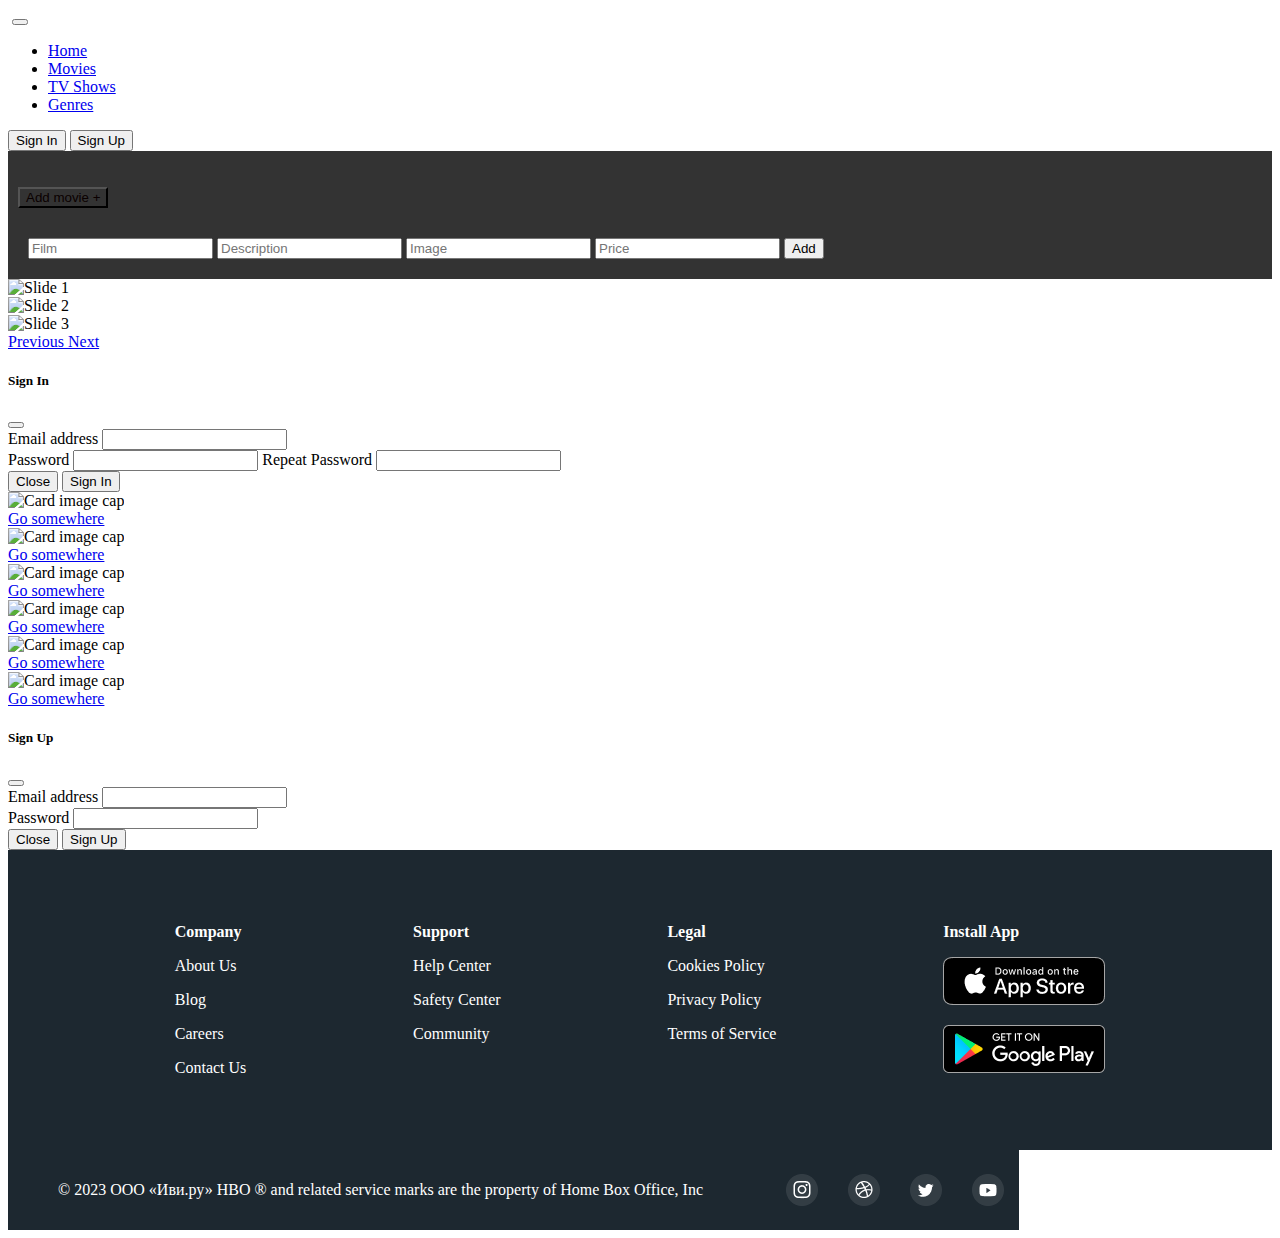
==== admin.html @ b98eac28 "Merge pull request #7 from Nusup11/iviproject" ====
<!DOCTYPE html>
<html lang="en">
  <head>
    <meta charset="UTF-8" />
    <meta http-equiv="X-UA-Compatible" content="IE=edge" />
    <meta name="viewport" content="width=device-width, initial-scale=1.0" />
    <link
      href="https://cdn.jsdelivr.net/npm/bootstrap@5.1.3/dist/css/bootstrap.min.css"
      rel="stylesheet"
      integrity="sha384-1BmE4kWBq78iYhFldvKuhfTAU6auU8tT94WrHftjDbrCEXSU1oBoqyl2QvZ6jIW3"
      crossorigin="anonymous"
    />
    <link rel="stylesheet" href="./style.css" />
    <title>Adminka</title>
  </head>
  <body class="body-dark bg-dark">
    <nav class="navbar navbar-expand-lg navbar-dark bg-dark">
      <div class="container">
        <img
          src="https://solea-parent.dfs.ivi.ru/picture/ea003d,ffffff/reposition_iviLogoPlateRounded.svg"
          alt=""
        />
        <button
          class="navbar-toggler"
          type="button"
          data-bs-toggle="collapse"
          data-bs-target="#navbarNav"
          aria-controls="navbarNav"
          aria-expanded="false"
          aria-label="Toggle navigation"
        >
          <span class="navbar-toggler-icon"></span>
        </button>
        <div class="collapse navbar-collapse" id="navbarNav">
          <ul class="navbar-nav ml-auto">
            <li class="nav-item active">
              <a class="nav-link" href="#">Home</a>
            </li>
            <li class="nav-item">
              <a class="nav-link" href="#">Movies</a>
            </li>
            <li class="nav-item">
              <a class="nav-link" href="#">TV Shows</a>
            </li>
            <li class="nav-item">
              <a class="nav-link" href="#">Genres</a>
            </li>
          </ul>
        </div>
        <div class="d-flex">
          <!-- Added a d-flex container for the buttons -->
          <button
            class="btn btn-primary me-2"
            data-bs-toggle="modal"
            data-bs-target="#signInModal"
          >
            Sign In
          </button>
          <button
            class="btn btn-secondary"
            data-bs-toggle="modal"
            data-bs-target="#signUpModal"
          >
            Sign Up
          </button>
        </div>
      </div>
    </nav>

    <div class="accordion accordion-flush" id="accordionFlushExample">
      <div class="accordion-item">
        <h2 class="accordion-header">
          <button
            class="accordion-button collapsed bg-dark"
            id="btnOpenForm"
            type="button"
            data-bs-toggle="collapse"
            data-bs-target="#flush-collapseOne"
            aria-expanded="false"
            aria-controls="flush-collapseOne"
          >
            Add movie +
          </button>
        </h2>
        <div
          id="flush-collapseOne"
          class="accordion-collapse collapse"
          data-bs-parent="#accordionFlushExample"
        >
          <div class="accordion-body">
            <input
              class="form-control me-2 bg-dark"
              id="inpName"
              placeholder="Film"
              type="text"
            />
            <input
              class="form-control me-2 bg-dark"
              id="inpDesc"
              placeholder="Description"
              type="text"
            />
            <input
              class="form-control me-2 bg-dark"
              id="inpImage"
              placeholder="Image"
              type="text"
            />
            <input
              class="form-control me-2 bg-dark"
              id="inpPrice"
              placeholder="Price"
              type="text"
            />
            <button
              class="btn btn-outline-success text-success"
              id="btnAdd"
              type="submit"
            >
              Add
            </button>
          </div>
        </div>
      </div>
    </div>

    <section
      class="container mt-5 mx-auto d-flex flex-wrap align-content-center"
      id="section"
    ></section>

    <div id="carouselExample" class="carousel slide" data-bs-ride="carousel">
      <div class="carousel-inner">
        <div class="carousel-item active">
          <img
            src="https://thumbs.dfs.ivi.ru/storage38/contents/5/5/25c052e23249d877b262bd48627512.jpg/1216x370/?q=60"
            class="d-block w-100"
            alt="Slide 1"
          />
        </div>
        <div class="carousel-item">
          <img
            src="https://thumbs.dfs.ivi.ru/storage15/contents/e/f/aafd9d23ce866a26af639fbd2f3f48.jpg/1216x370/?q=60"
            class="d-block w-100"
            alt="Slide 2"
          />
        </div>
        <div class="carousel-item">
          <img
            src="https://thumbs.dfs.ivi.ru/storage8/contents/4/7/259676cb2fba49b73a2005b59a6b19.jpg/1216x370/?q=60"
            class="d-block w-100"
            alt="Slide 3"
          />
        </div>
      </div>
      <a
        class="carousel-control-prev"
        href="#carouselExample"
        role="button"
        data-bs-slide="prev"
      >
        <span class="carousel-control-prev-icon" aria-hidden="true"></span>
        <span class="visually-hidden">Previous</span>
      </a>
      <a
        class="carousel-control-next"
        href="#carouselExample"
        role="button"
        data-bs-slide="next"
      >
        <span class="carousel-control-next-icon" aria-hidden="true"></span>
        <span class="visually-hidden">Next</span>
      </a>
    </div>
    <!-- Sign In Modal -->
    <div
      class="modal fade"
      id="signInModal"
      tabindex="-1"
      aria-labelledby="signInModalLabel"
      aria-hidden="true"
    >
      <div class="modal-dialog">
        <div class="modal-content">
          <div class="modal-header">
            <h5 class="modal-title" id="signInModalLabel">Sign In</h5>
            <button
              type="button"
              class="btn-close"
              data-bs-dismiss="modal"
              aria-label="Close"
            ></button>
          </div>
          <div class="modal-body">
            <!-- Sign In Form Here -->
            <form>
              <div class="mb-3">
                <label for="signInEmail" class="form-label"
                  >Email address</label
                >
                <input
                  type="email"
                  class="form-control"
                  id="signInEmail"
                  aria-describedby="emailHelp"
                />
              </div>
              <div class="mb-3">
                <label for="signInPassword" class="form-label">Password</label>
                <input
                  type="password"
                  class="form-control"
                  id="signInPassword"
                />
                <label for="repeatPassword" class="form-label"
                  >Repeat Password</label
                >
                <input
                  type="password"
                  class="form-control" 
                  id="repeatPassword"
                />
              </div>
            </form>
          </div>
          <div class="modal-footer">
            <button
              type="button"
              class="btn btn-secondary"
              data-bs-dismiss="modal"
            >
              Close
            </button>
            <button type="button" class="btn btn-primary">Sign In</button>
          </div>
        </div>
      </div>
    </div>

 <div class="d-flex m-2 ">
    <div class="card bg-dark m-2" style="width: 14rem; ">
      <img class="card-img-top" src="https://rukminim2.flixcart.com/image/850/1000/jqwny4w0/poster/s/v/u/medium-spider-man-11-spider-man-poster-for-room-office-13-inch-x-original-imafctjenprfatgh.jpeg?q=90" alt="Card image cap">
      <div class="card-body">
        <a href="#" class="btn btn-primary">Go somewhere</a>
      </div>
    </div>
    <div class="card bg-dark m-2" style="width: 14rem; ">
      <img class="card-img-top1" src="https://cdn.europosters.eu/image/750/posters/iron-man-one-sheet-i3287.jpg" alt="Card image cap">
      <div class="card-body">
        <a href="#" class="btn btn-primary">Go somewhere</a>
      </div>
    </div>
    <div class="card bg-dark m-2" style="width: 14rem; ">
      <img class="card-img-top1" src="https://m.media-amazon.com/images/I/91OvFJTshpL.jpg" alt="Card image cap">
      <div class="card-body">
        <a href="#" class="btn btn-primary">Go somewhere</a>
      </div>
    </div>
    <div class="card bg-dark m-2" style="width: 14rem; ">
      <img class="card-img-top1" src="https://www.film.ru/sites/default/files/styles/thumb_260x400/public/movies/posters/49531917-2423682.jpeg" alt="Card image cap">
      <div class="card-body">
        <a href="#" class="btn btn-primary">Go somewhere</a>
      </div>
    </div>
    <div class="card bg-dark m-2" style="width: 14rem; ">
      <img class="card-img-top1" src="https://upload.wikimedia.org/wikipedia/ru/7/78/Gemini_Man.jpg" alt="Card image cap">
      <div class="card-body">
        <a href="#" class="btn btn-primary">Go somewhere</a>
      </div>
    </div>
    <div class="card bg-dark m-2" style="width: 14rem; ">
      <img class="card-img-top1" src="https://avatars.mds.yandex.net/get-kinopoisk-image/1773646/aa0c2887-2b9f-44bf-b7f2-516027c6b292/576x" alt="Card image cap">
      <div class="card-body">
        <a href="#" class="btn btn-primary">Go somewhere</a>
      </div>
    </div>
  </div>

    <!-- Sign Up Modal -->
    <div
      class="modal fade"
      id="signUpModal"
      tabindex="-1"
      aria-labelledby="signUpModalLabel"
      aria-hidden="true"
    >
      <div class="modal-dialog">
        <div class="modal-content">
          <div class="modal-header">
            <h5 class="modal-title" id="signUpModalLabel">Sign Up</h5>
            <button
              type="button"
              class="btn-close"
              data-bs-dismiss="modal"
              aria-label="Close"
            ></button>
          </div>
          <div class="modal-body">
            <!-- Sign Up Form Here -->
            <form>
              <div class="mb-3">
                <label for="signUpEmail" class="form-label"
                  >Email address</label
                >
                <input
                  type="email"
                  class="form-control"
                  id="signUpEmail"
                  aria-describedby="emailHelp"
                />
              </div>
              <div class="mb-3">
                <label for="signUpPassword" class="form-label">Password</label>
                <input
                  type="password"
                  class="form-control"
                  id="signUpPassword"
                />
              </div>
            </form>
          </div>
          <div class="modal-footer">
            <button
              type="button"
              class="btn btn-secondary"
              data-bs-dismiss="modal"
            >
              Close
            </button>
            <button type="button" class="btn btn-primary">Sign Up</button>
          </div>
        </div>
      </div>
    </div>

<!-- Before footer -->


<div class="end">
  <div class="end__container">
      <div class="end__info">
          <p class="end__title">Company</p>
          <p>About Us</p>
          <p>Blog</p>
          <p>Careers</p>
          <p>Contact Us</p>
      </div>
      <div class="end__info">
          <p class="end__title">Support</p>
          <p>Help Center</p>
          <p>Safety Center</p>
          <p>Community</p>
      </div>
      <div class="end__info">
          <p class="end__title">Legal</p>
          <p>Cookies Policy</p>
          <p>Privacy Policy</p>
          <p>Terms of Service</p>
      </div>
      <div id="end__info_1" class="end__info">
          <p class="end__title">Install App</p>
          <img id="end__img" src="./img/appstoreblack.png" alt="appblack">
          <img src="./img/Layer 2.png" alt="playblack">
      </div>
  </div>
</div>

    <!-- Footers -->
    <footer>
      <div class="footer__container">
          <p class="footer_text"> © 2023 ООО «Иви.ру»

            HBO ® and related service marks are the property of Home Box Office, Inc</p>
          <div class="footer__logo">
              <img src="./img/Group 27.png" alt="insta">
              <img src="./img/Group 28.png" alt="basket">
              <img src="./img/Group 29.png" alt="twitter">
              <img src="./img/Group 30.png" alt="youtube">
          </div>
      </div>
  </footer>
</div>

    <!-- JS Bootstrap -->
    <script
      src="https://cdn.jsdelivr.net/npm/bootstrap@5.1.3/dist/js/bootstrap.bundle.min.js"
      integrity="sha384-ka7Sk0Gln4gmtz2MlQnikT1wXgYsOg+OMhuP+IlRH9sENBO0LRn5q+8nbTov4+1p"
      crossorigin="anonymous"
    ></script>

    <!--  JS -->
    <script src="./main/main.js"></script>
  </body>
</html>
---- style.css ----
.end {
  width: 100%;
  height: 300px;
  background-color: #1d2830;
  color: #ffffff;
  font-size: 16px;
  font-weight: 400;
  display: flex;
  justify-content: center;
  align-items: center;
}

.end__container {
  width: 100%;

  display: flex;
  justify-content: space-evenly;
}

#end__info_1 {
  display: flex;
  flex-direction: column;
}

.end__title {
  font-size: 16px;
  font-weight: 600;
}

#end__img {
  padding-bottom: 20px;
}

.footer__container {
  width: 80%;
  height: 80px;
  display: flex;
  justify-content: space-between;
  align-items: center;
  background-color: #1d2830;
  color: #ffffff;
}

.footer_text {
  margin: 0 0 0 50px;
}

.footer__logo {
  display: flex;
  cursor: pointer;
}

.footer__logo img {
  padding: 0 15px;
}

/* Add this to your CSS file or style section */
.accordion-body {
  background-color: #333; /* Change this color as needed */
  color: #fff; /* Text color on dark background */
  padding: 10px;
}
.accordion-item {
  background-color: #333; /* Change this color as needed */
  color: #fff; /* Text color on dark background */
  padding: 10px;
}

.accordion-button {
  background-color: #333; /* Change this color as needed */
  color: #0a0000; /* Text color on dark background */
}
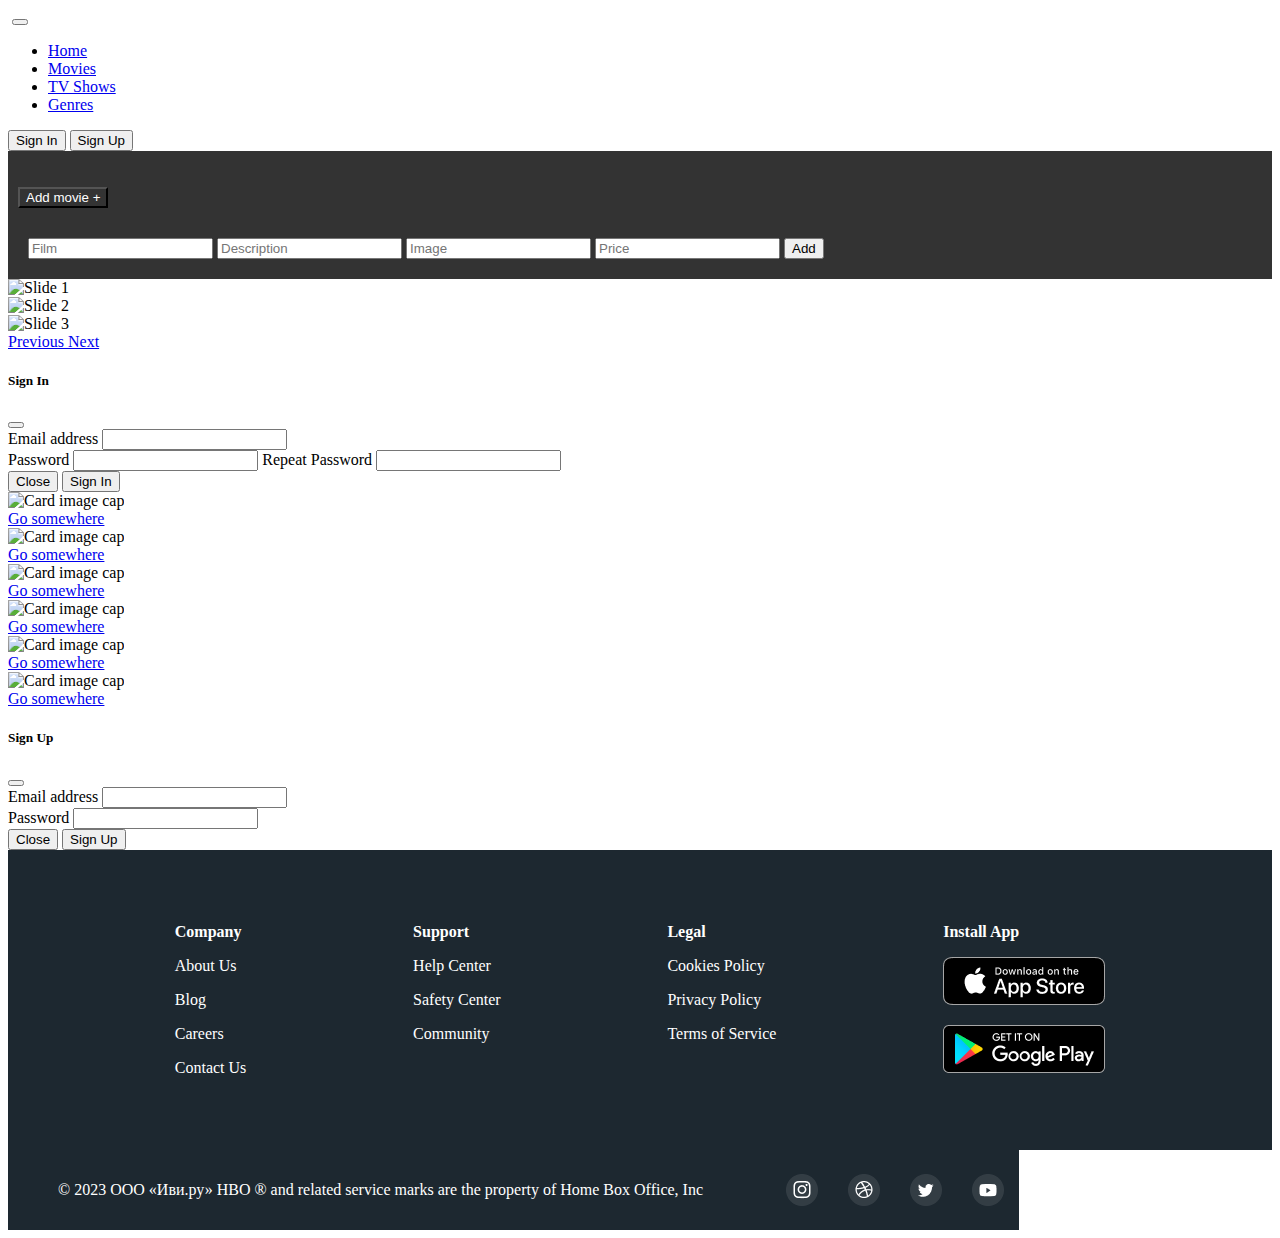
==== commit 846c27dc: "many changes" ====
--- a/admin.html
+++ b/admin.html
@@ -89,25 +89,25 @@
         >
           <div class="accordion-body">
             <input
-              class="form-control me-2 bg-dark"
+              class="form-control me-2 bg-dark text-light"
               id="inpName"
               placeholder="Film"
               type="text"
             />
             <input
-              class="form-control me-2 bg-dark"
+              class="form-control me-2 bg-dark text-light"
               id="inpDesc"
               placeholder="Description"
               type="text"
             />
             <input
-              class="form-control me-2 bg-dark"
+              class="form-control me-2 bg-dark text-light"
               id="inpImage"
               placeholder="Image"
               type="text"
             />
             <input
-              class="form-control me-2 bg-dark"
+              class="form-control me-2 bg-dark text-light"
               id="inpPrice"
               placeholder="Price"
               type="text"
--- a/style.css
+++ b/style.css
@@ -54,19 +54,18 @@
   padding: 0 15px;
 }
 
-/* Add this to your CSS file or style section */
 .accordion-body {
-  background-color: #333; /* Change this color as needed */
-  color: #fff; /* Text color on dark background */
+  background-color: #333;
+  color: #fff;
   padding: 10px;
 }
 .accordion-item {
-  background-color: #333; /* Change this color as needed */
-  color: #fff; /* Text color on dark background */
+  background-color: #333;
+  color: #fff;
   padding: 10px;
 }
 
 .accordion-button {
-  background-color: #333; /* Change this color as needed */
-  color: #0a0000; /* Text color on dark background */
+  background-color: #333;
+  color: white;
 }
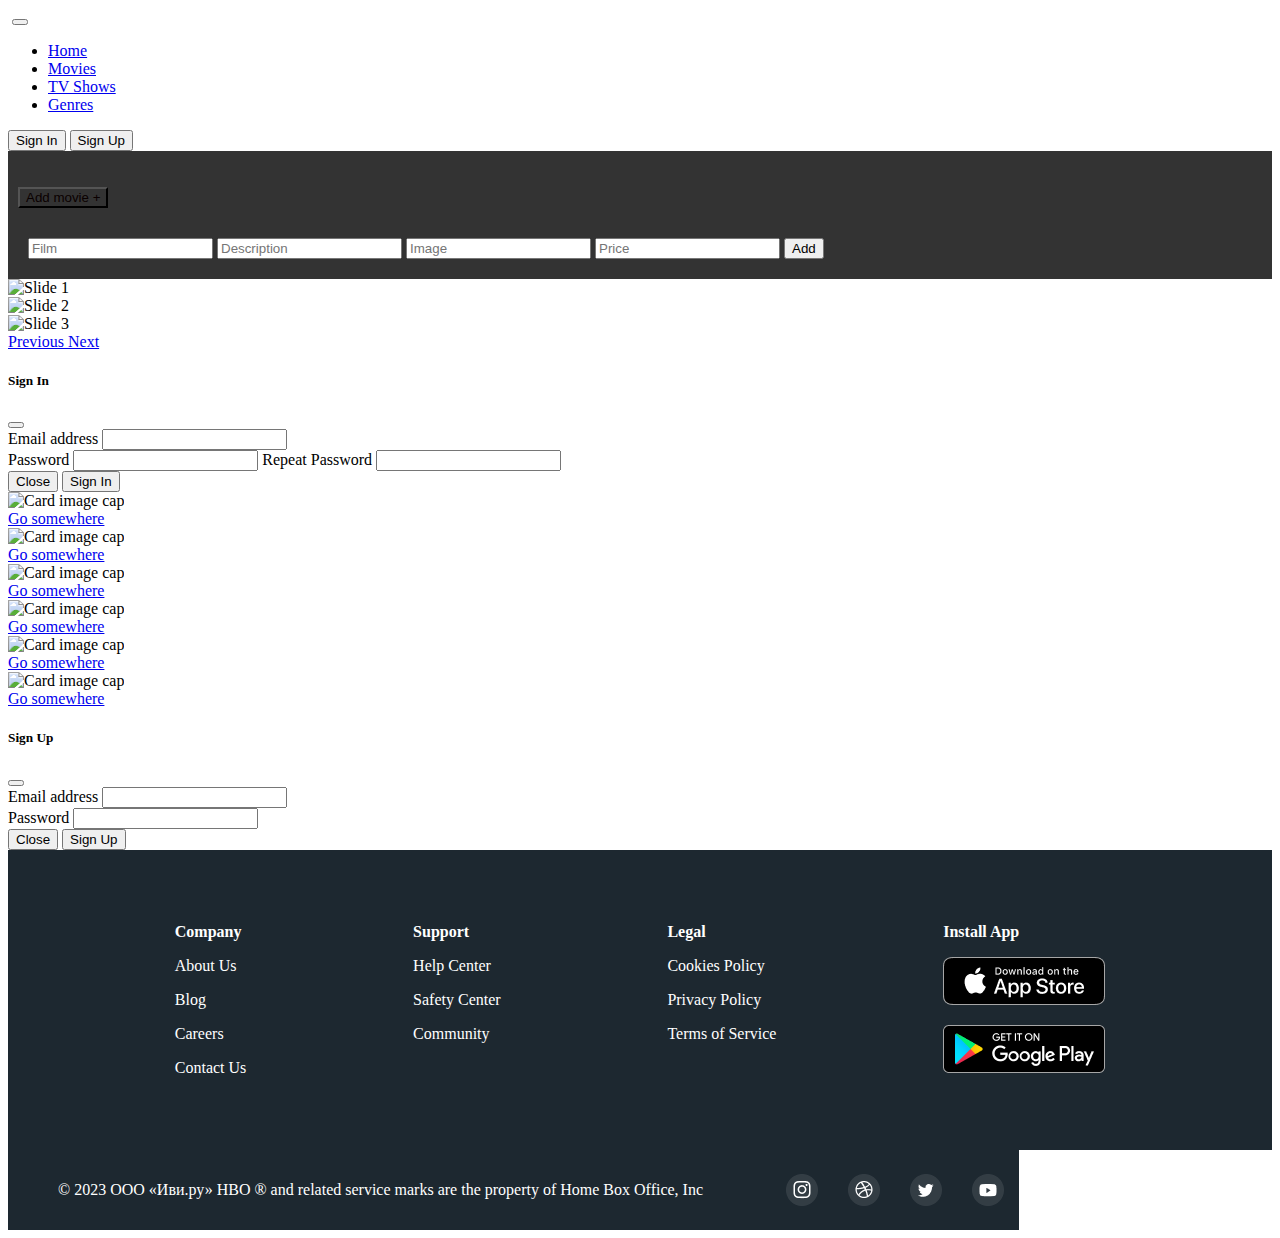
==== commit 221cba62: "dsdss" ====
--- a/admin.html
+++ b/admin.html
@@ -89,25 +89,25 @@
         >
           <div class="accordion-body">
             <input
-              class="form-control me-2 bg-dark text-light"
+              class="form-control me-2 bg-dark"
               id="inpName"
               placeholder="Film"
               type="text"
             />
             <input
-              class="form-control me-2 bg-dark text-light"
+              class="form-control me-2 bg-dark"
               id="inpDesc"
               placeholder="Description"
               type="text"
             />
             <input
-              class="form-control me-2 bg-dark text-light"
+              class="form-control me-2 bg-dark"
               id="inpImage"
               placeholder="Image"
               type="text"
             />
             <input
-              class="form-control me-2 bg-dark text-light"
+              class="form-control me-2 bg-dark"
               id="inpPrice"
               placeholder="Price"
               type="text"
--- a/style.css
+++ b/style.css
@@ -54,18 +54,19 @@
   padding: 0 15px;
 }
 
+/* Add this to your CSS file or style section */
 .accordion-body {
-  background-color: #333;
-  color: #fff;
+  background-color: #333; /* Change this color as needed */
+  color: #fff; /* Text color on dark background */
   padding: 10px;
 }
 .accordion-item {
-  background-color: #333;
-  color: #fff;
+  background-color: #333; /* Change this color as needed */
+  color: #fff; /* Text color on dark background */
   padding: 10px;
 }
 
 .accordion-button {
-  background-color: #333;
-  color: white;
+  background-color: #333; /* Change this color as needed */
+  color: #0a0000; /* Text color on dark background */
 }
